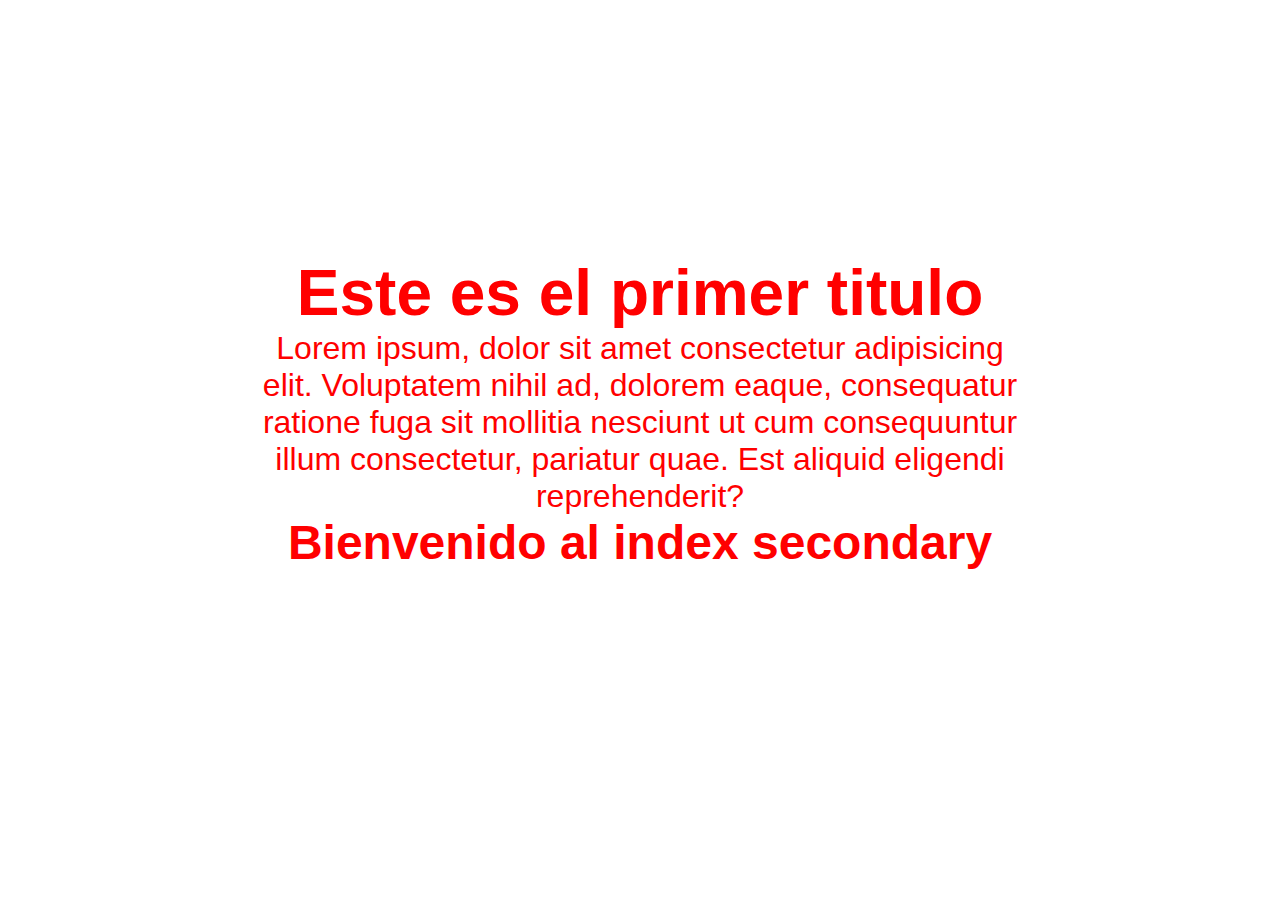
==== host/index_secondary.html @ d1cb144d "index secondary" ====
<!DOCTYPE html>
<html lang="en">
<head>
    <meta charset="UTF-8">
    <meta name="viewport" content="width=device-width, initial-scale=1.0">
    <title>Document</title>
    <link rel="stylesheet" href="./styles.css">
</head>
<body>
    <div class="container">
      <div class="post">

          <h1>Este es el primer titulo</h1>
          <p>Lorem ipsum, dolor sit amet consectetur adipisicing elit. Voluptatem nihil ad, dolorem eaque, consequatur ratione fuga sit mollitia nesciunt ut cum consequuntur illum consectetur, pariatur quae. Est aliquid eligendi reprehenderit?</p>
          

          <h2>Bienvenido al index secondary</h2>
          
      </div>
    </div>
    
</body>
</html>
---- host/styles.css ----
*{
    margin: 0;
    padding: 0;

}
body{
    font-size: 2rem;
    font-family: Arial, Helvetica, sans-serif;
    text-align: center;

}
.container{
    color: red;
    padding: 4em;
    margin: 4em;
    border: 1px grey;
}
.cabecera{
    color: red;
    font-size: 15px;
}
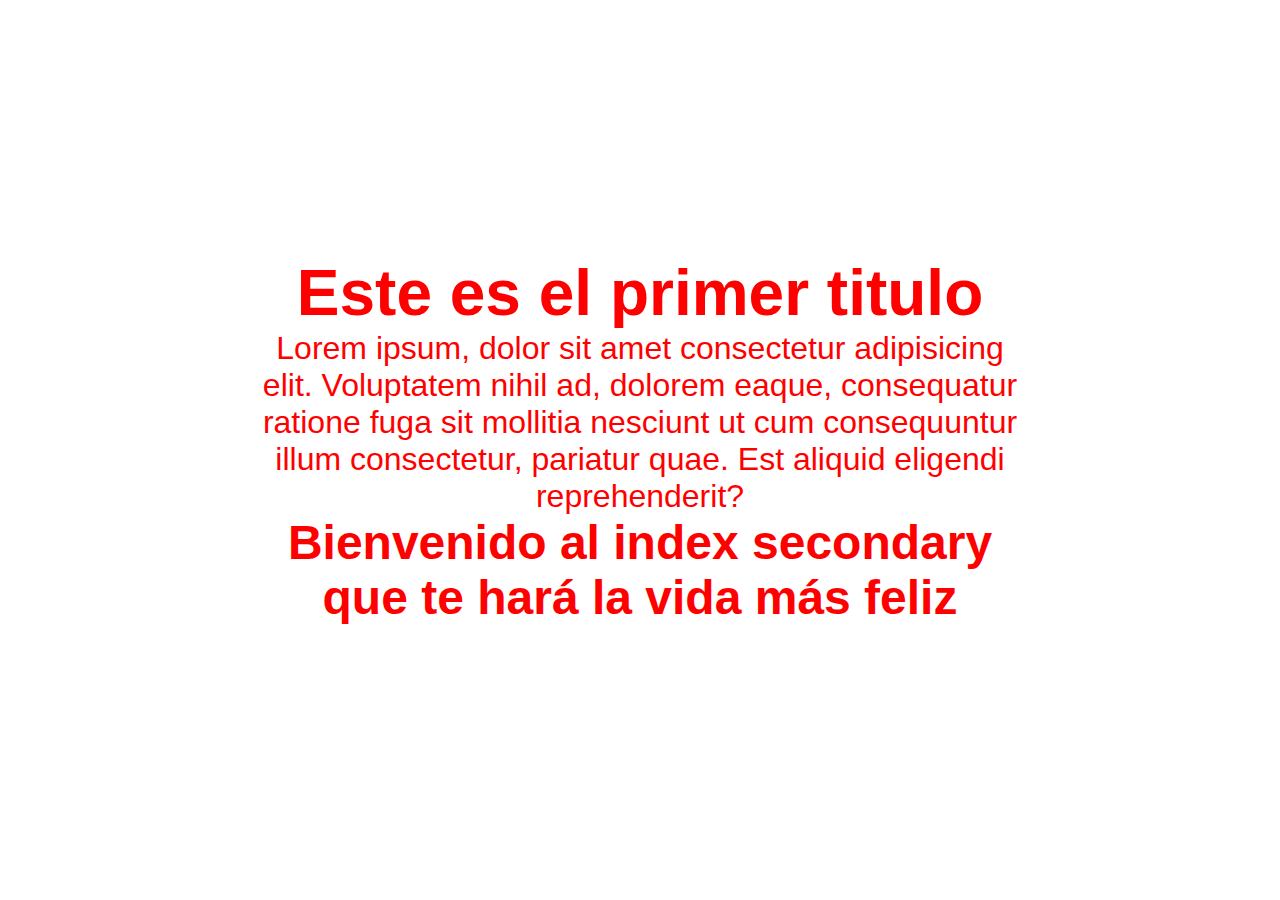
==== commit 95ca7d52: "te hara la vida mas feliz" ====
--- a/host/index_secondary.html
+++ b/host/index_secondary.html
@@ -14,7 +14,7 @@
           <p>Lorem ipsum, dolor sit amet consectetur adipisicing elit. Voluptatem nihil ad, dolorem eaque, consequatur ratione fuga sit mollitia nesciunt ut cum consequuntur illum consectetur, pariatur quae. Est aliquid eligendi reprehenderit?</p>
           
 
-          <h2>Bienvenido al index secondary</h2>
+          <h2>Bienvenido al index secondary que te hará la vida más feliz</h2>
           
       </div>
     </div>
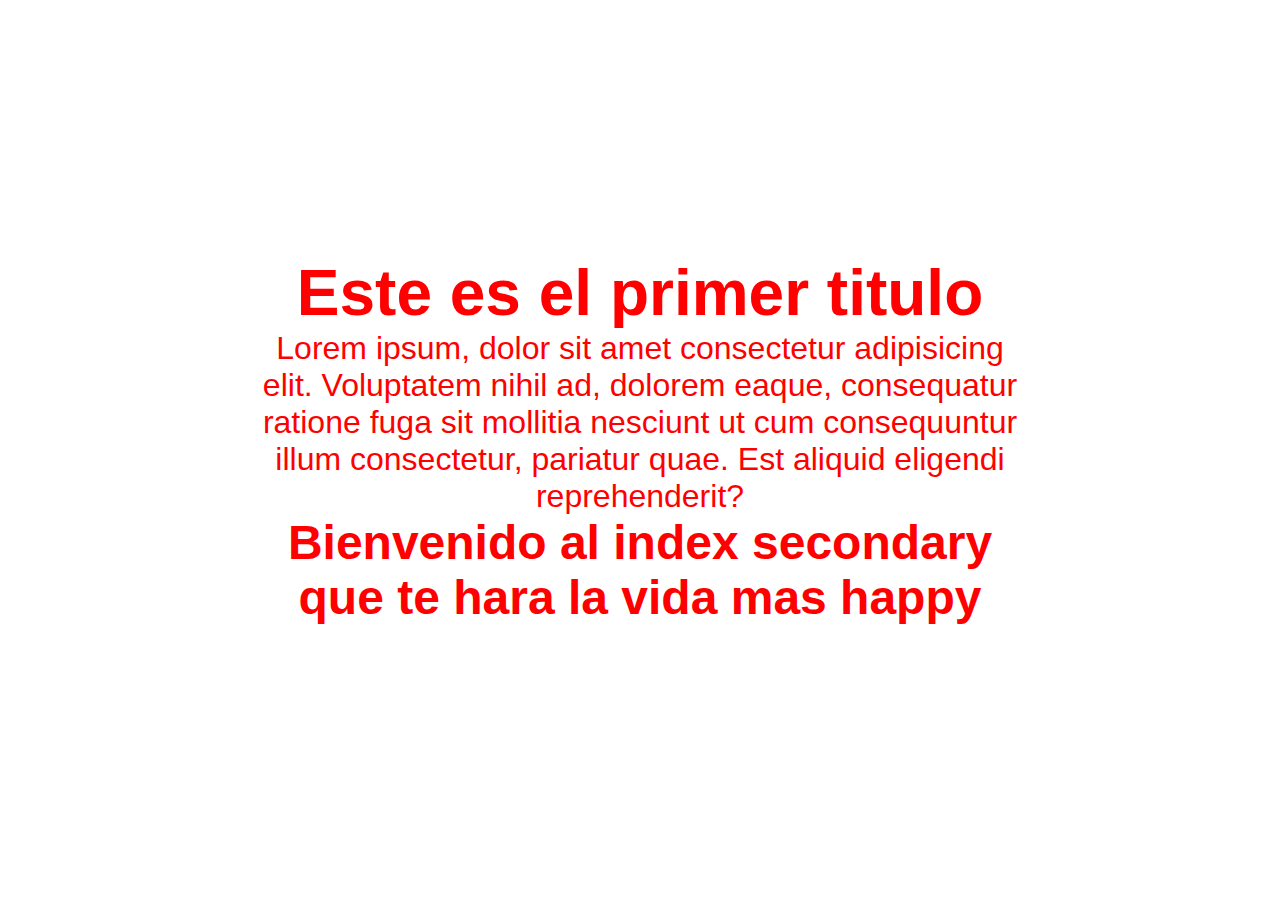
==== commit dabdad24: "mas happy" ====
--- a/host/index_secondary.html
+++ b/host/index_secondary.html
@@ -14,7 +14,9 @@
           <p>Lorem ipsum, dolor sit amet consectetur adipisicing elit. Voluptatem nihil ad, dolorem eaque, consequatur ratione fuga sit mollitia nesciunt ut cum consequuntur illum consectetur, pariatur quae. Est aliquid eligendi reprehenderit?</p>
           
 
-          <h2>Bienvenido al index secondary que te hará la vida más feliz</h2>
+          <h2>Bienvenido al index secondary que te hara la vida mas happy
+              
+          </h2>
           
       </div>
     </div>
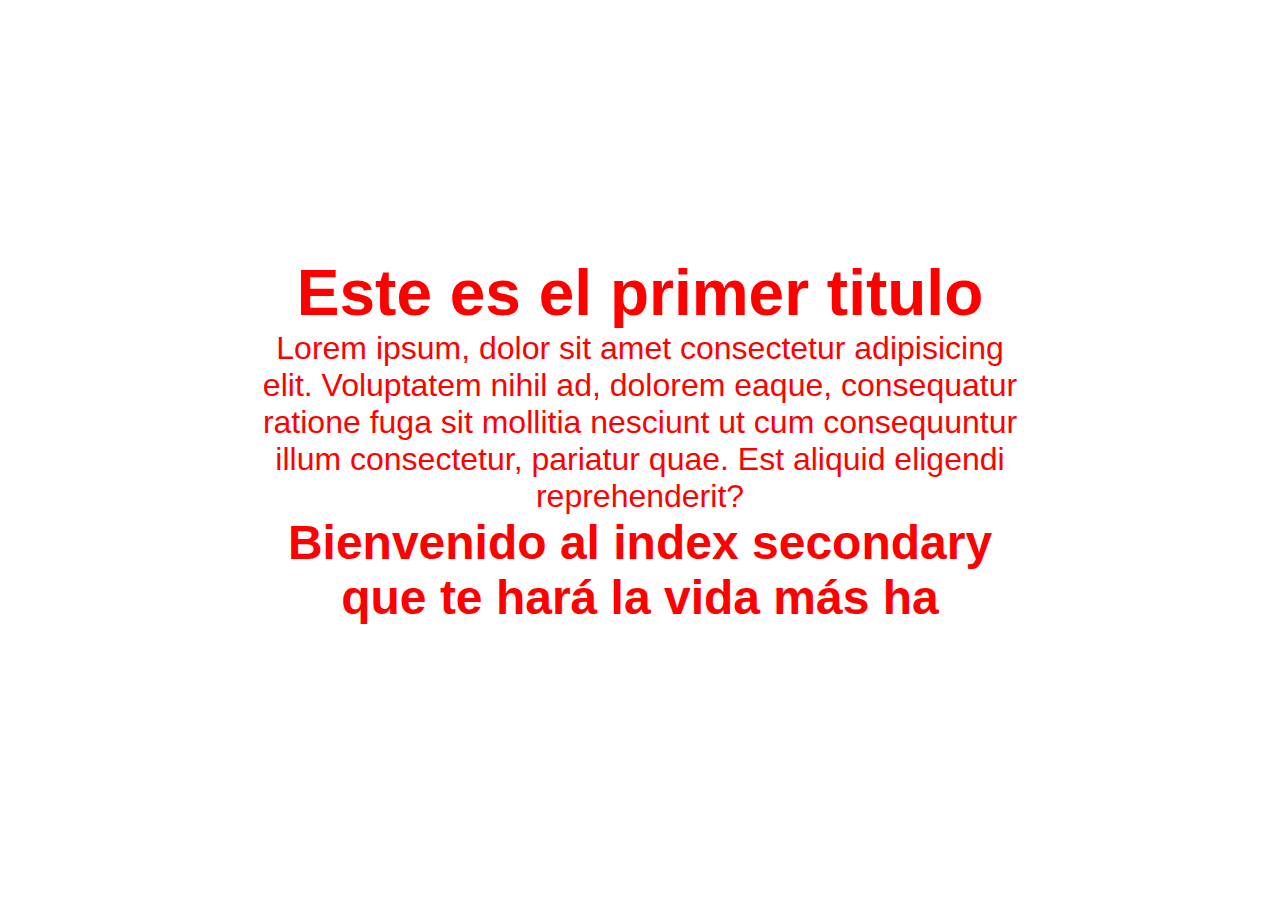
==== commit be973a33: "cambio actual" ====
--- a/host/index_secondary.html
+++ b/host/index_secondary.html
@@ -14,9 +14,7 @@
           <p>Lorem ipsum, dolor sit amet consectetur adipisicing elit. Voluptatem nihil ad, dolorem eaque, consequatur ratione fuga sit mollitia nesciunt ut cum consequuntur illum consectetur, pariatur quae. Est aliquid eligendi reprehenderit?</p>
           
 
-          <h2>Bienvenido al index secondary que te hara la vida mas happy
-              
-          </h2>
+          <h2>Bienvenido al index secondary que te hará la vida más ha</h2>
           
       </div>
     </div>
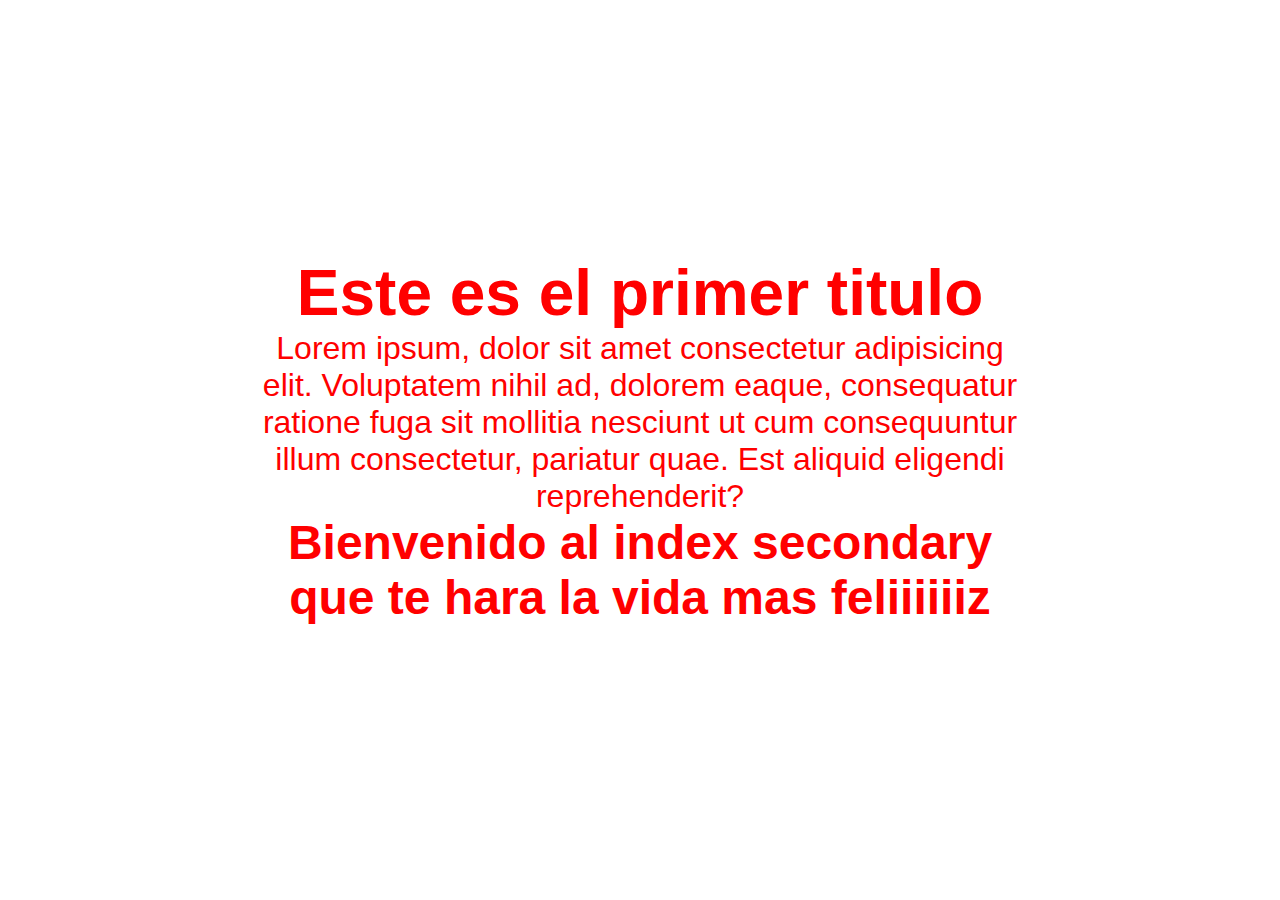
==== commit 26783ecd: "feliiiiiz" ====
--- a/host/index_secondary.html
+++ b/host/index_secondary.html
@@ -14,7 +14,9 @@
           <p>Lorem ipsum, dolor sit amet consectetur adipisicing elit. Voluptatem nihil ad, dolorem eaque, consequatur ratione fuga sit mollitia nesciunt ut cum consequuntur illum consectetur, pariatur quae. Est aliquid eligendi reprehenderit?</p>
           
 
-          <h2>Bienvenido al index secondary que te hará la vida más ha</h2>
+          <h2>Bienvenido al index secondary que te hara la vida mas feliiiiiiz
+              
+          </h2>
           
       </div>
     </div>
